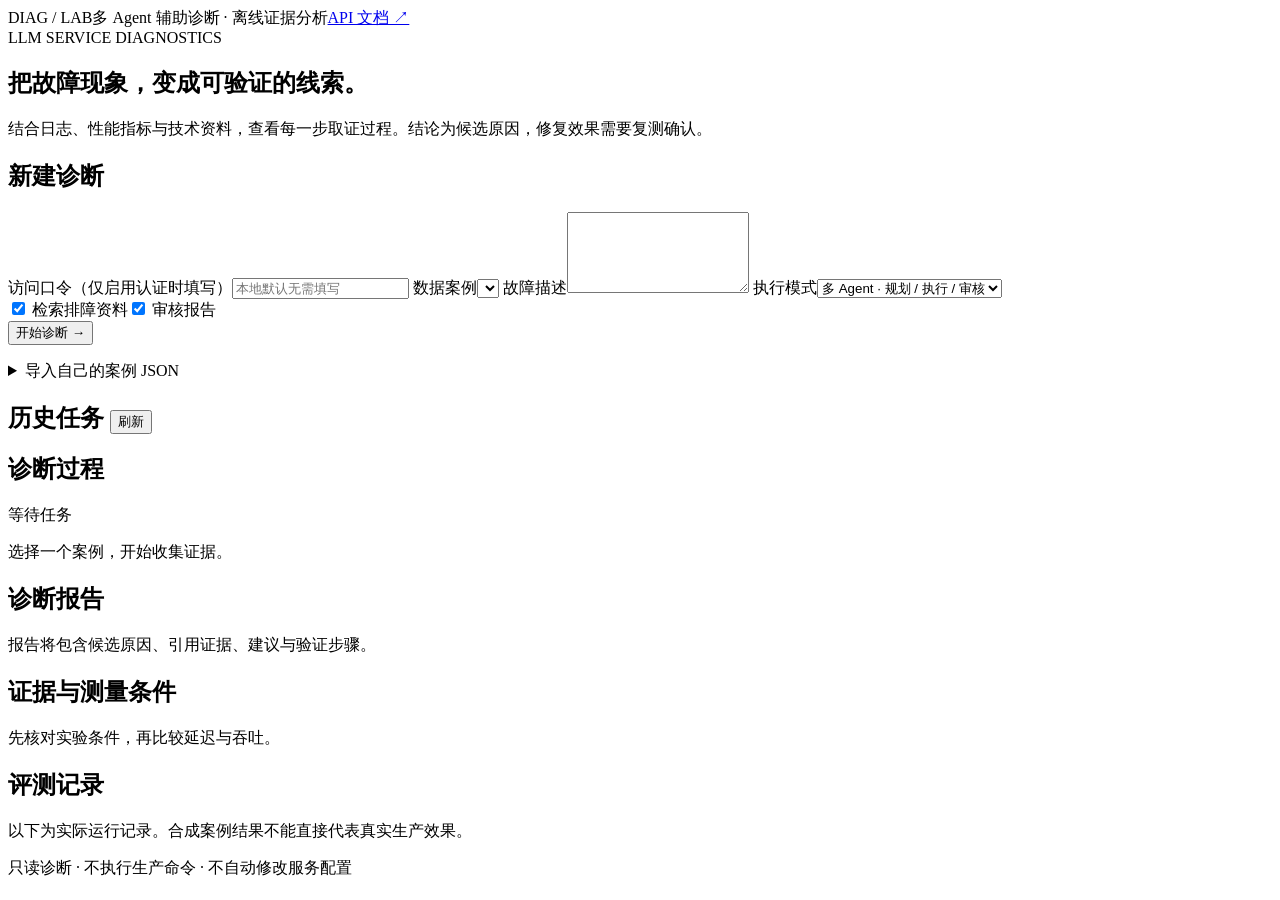
==== frontend/index.html @ b97e3dd1 "Publish verified diagnosis platform snapshot" ====
<!doctype html>
<html lang="zh-CN"><head><meta charset="utf-8"><meta name="viewport" content="width=device-width,initial-scale=1">
<title>推理服务诊断工作台</title><link rel="stylesheet" href="/assets/style.css"></head>
<body><header><span class="brand">DIAG / LAB</span><span>多 Agent 辅助诊断 · 离线证据分析</span><a href="/docs" target="_blank">API 文档 ↗</a></header>
<main><section class="intro"><span class="eyebrow">LLM SERVICE DIAGNOSTICS</span><h1>把故障现象，变成可验证的线索。</h1><p>结合日志、性能指标与技术资料，查看每一步取证过程。结论为候选原因，修复效果需要复测确认。</p></section>
<div class="layout"><aside><section class="panel"><h2>新建诊断</h2><label for="key">访问口令（仅启用认证时填写）</label><input id="key" type="password" autocomplete="off" placeholder="本地默认无需填写">
<label for="case">数据案例</label><select id="case"></select><small id="caseNote"></small>
<label for="question">故障描述</label><textarea id="question" rows="5"></textarea>
<label for="mode">执行模式</label><select id="mode"><option value="multi">多 Agent · 规划 / 执行 / 审核</option><option value="single">单 Agent · 对照模式</option></select>
<div class="checks"><label><input type="checkbox" id="rag" checked> 检索排障资料</label><label><input type="checkbox" id="reviewer" checked> 审核报告</label></div>
<button id="submit">开始诊断 →</button><p id="notice" role="status"></p>
<details><summary>导入自己的案例 JSON</summary><p>包含 baseline、current 与 logs，字段见 API 文档。诊断时证据会发送到你配置的模型服务；请只导入有权使用并已脱敏的数据。</p><input id="upload" type="file" accept=".json"><button id="import">导入案例</button></details>
</section><section class="panel"><h2>历史任务 <button class="text" id="refresh">刷新</button></h2><div id="history"></div></section></aside>
<div><section class="panel"><div class="titleRow"><h2>诊断过程</h2><span id="status" class="badge">等待任务</span></div><p id="taskId" class="muted">选择一个案例，开始收集证据。</p><div id="trace" class="trace"></div></section>
<section class="panel"><div class="titleRow"><h2>诊断报告</h2><button id="resume" hidden>恢复任务</button><button class="text" id="download" hidden>下载 JSON</button></div><div id="report"><p class="muted">报告将包含候选原因、引用证据、建议与验证步骤。</p></div></section>
<section class="panel"><h2>证据与测量条件</h2><div id="evidence"><p class="muted">先核对实验条件，再比较延迟与吞吐。</p></div></section>
<section class="panel"><h2>评测记录</h2><p class="muted">以下为实际运行记录。合成案例结果不能直接代表真实生产效果。</p><div id="evaluation"></div></section></div></div></main>
<footer>只读诊断 · 不执行生产命令 · 不自动修改服务配置</footer><script src="/assets/app.js"></script></body></html>
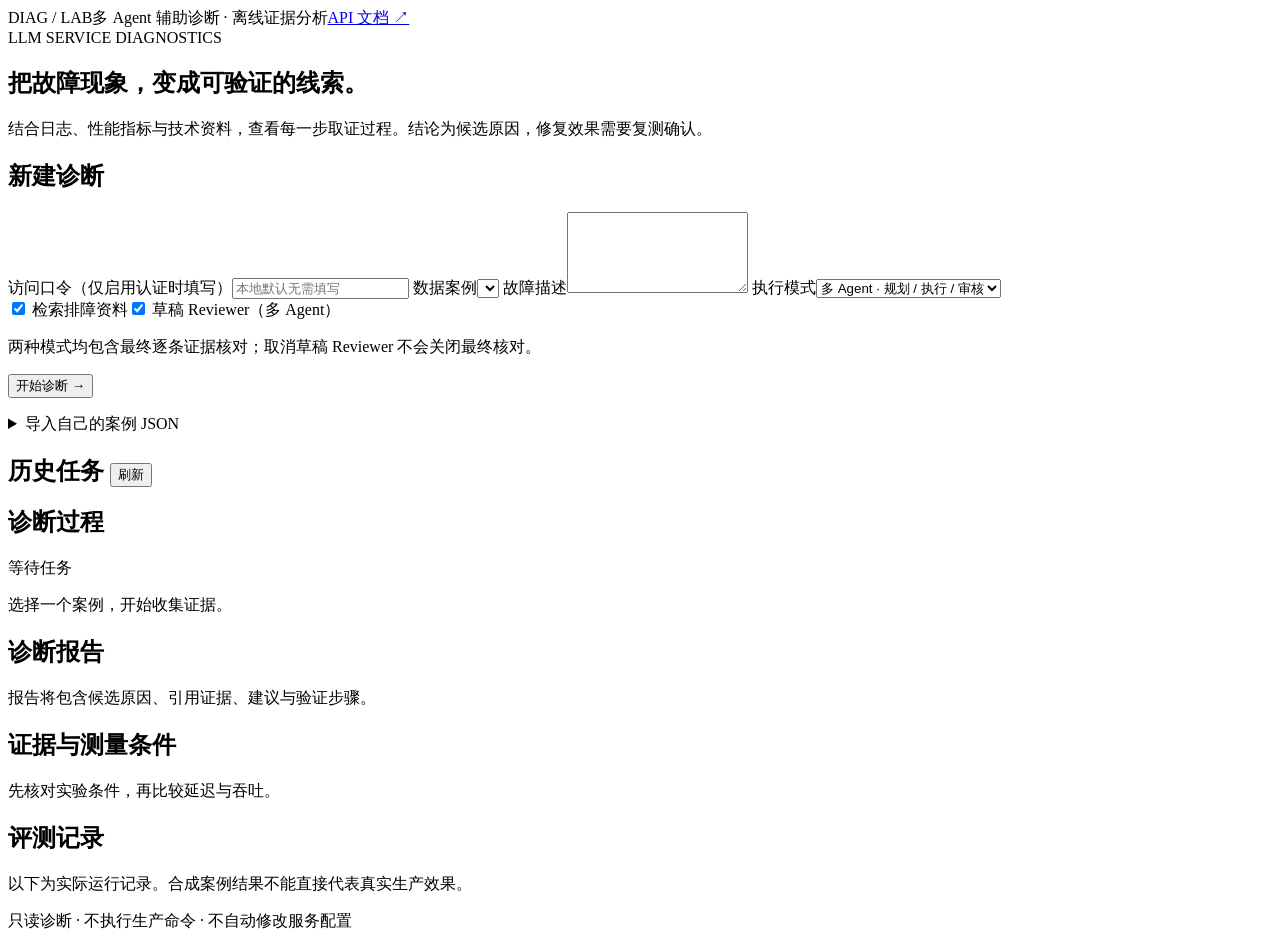
==== commit 0f829f44: "Add evidence grounding checks and public replay" ====
--- a/frontend/index.html
+++ b/frontend/index.html
@@ -6,8 +6,9 @@
 <div class="layout"><aside><section class="panel"><h2>新建诊断</h2><label for="key">访问口令（仅启用认证时填写）</label><input id="key" type="password" autocomplete="off" placeholder="本地默认无需填写">
 <label for="case">数据案例</label><select id="case"></select><small id="caseNote"></small>
 <label for="question">故障描述</label><textarea id="question" rows="5"></textarea>
-<label for="mode">执行模式</label><select id="mode"><option value="multi">多 Agent · 规划 / 执行 / 审核</option><option value="single">单 Agent · 对照模式</option></select>
-<div class="checks"><label><input type="checkbox" id="rag" checked> 检索排障资料</label><label><input type="checkbox" id="reviewer" checked> 审核报告</label></div>
+<label for="mode">执行模式</label><select id="mode"><option value="multi">多 Agent · 规划 / 执行 / 审核</option><option value="single">单执行器 · 含最终证据核对</option></select>
+<div class="checks"><label><input type="checkbox" id="rag" checked> 检索排障资料</label><label><input type="checkbox" id="reviewer" checked> 草稿 Reviewer（多 Agent）</label></div>
+<p class="muted">两种模式均包含最终逐条证据核对；取消草稿 Reviewer 不会关闭最终核对。</p>
 <button id="submit">开始诊断 →</button><p id="notice" role="status"></p>
 <details><summary>导入自己的案例 JSON</summary><p>包含 baseline、current 与 logs，字段见 API 文档。诊断时证据会发送到你配置的模型服务；请只导入有权使用并已脱敏的数据。</p><input id="upload" type="file" accept=".json"><button id="import">导入案例</button></details>
 </section><section class="panel"><h2>历史任务 <button class="text" id="refresh">刷新</button></h2><div id="history"></div></section></aside>
